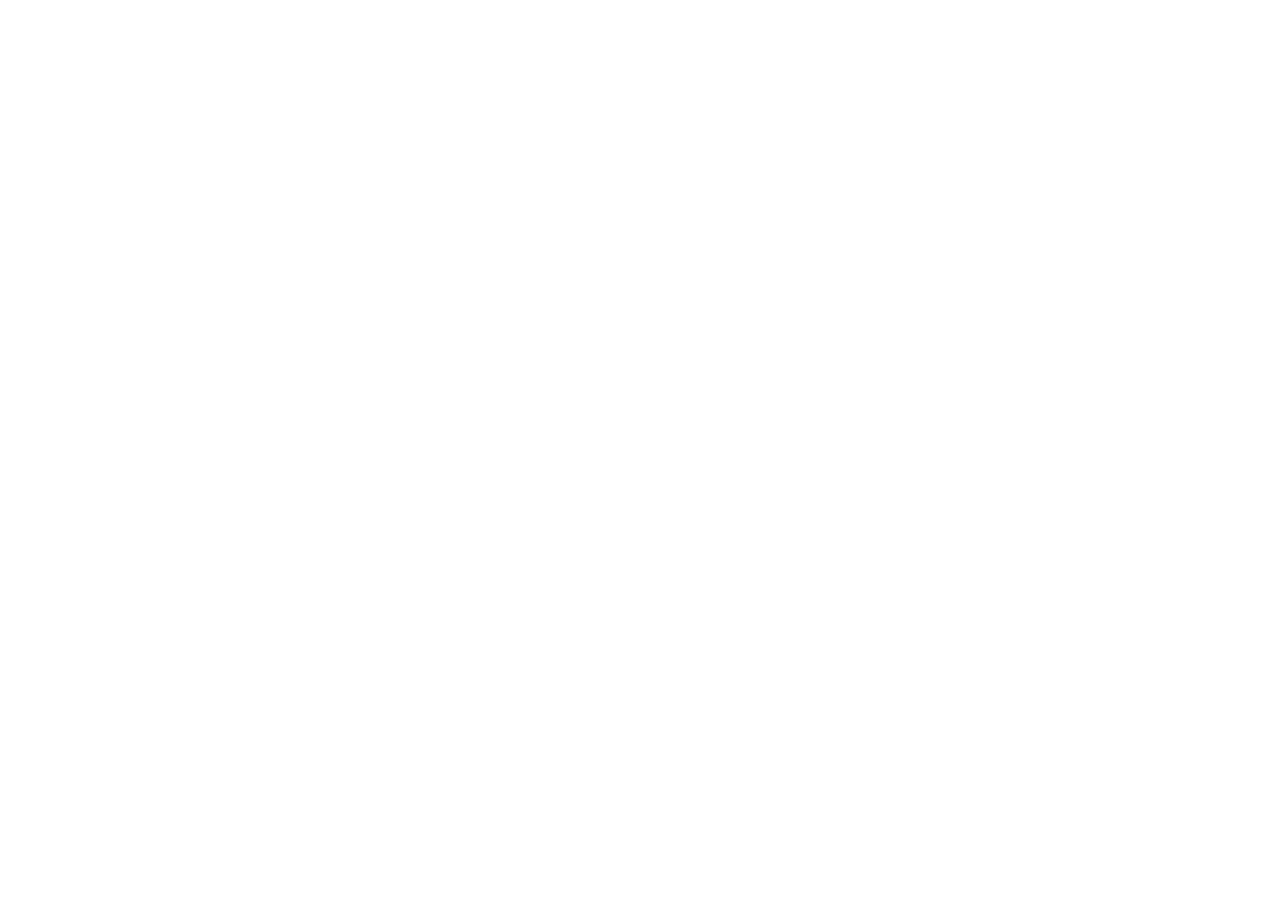
==== index.html @ 16c787e9 "made head, header, body, and footer in note and index. also picked fonts" ====
<!DOCTYPE html>
<html lang="en">
<head>
    <meta charset="UTF-8">
    <meta http-equiv="X-UA-Compatible" content="IE=edge">
    <meta name="viewport" content="width=device-width, initial-scale=1.0">
    <link rel="preconnect" href="https://fonts.googleapis.com">
    <link rel="preconnect" href="https://fonts.gstatic.com" crossorigin>
    <link href="https://fonts.googleapis.com/css2?family=IBM+Plex+Sans+Thai+Looped:wght@300&family=Merriweather:wght@300&display=swap" rel="stylesheet">
    <link rel="stylesheet" href=CSS/style.css >
    <title>Gabriel Walsh</title>
</head>






</html>
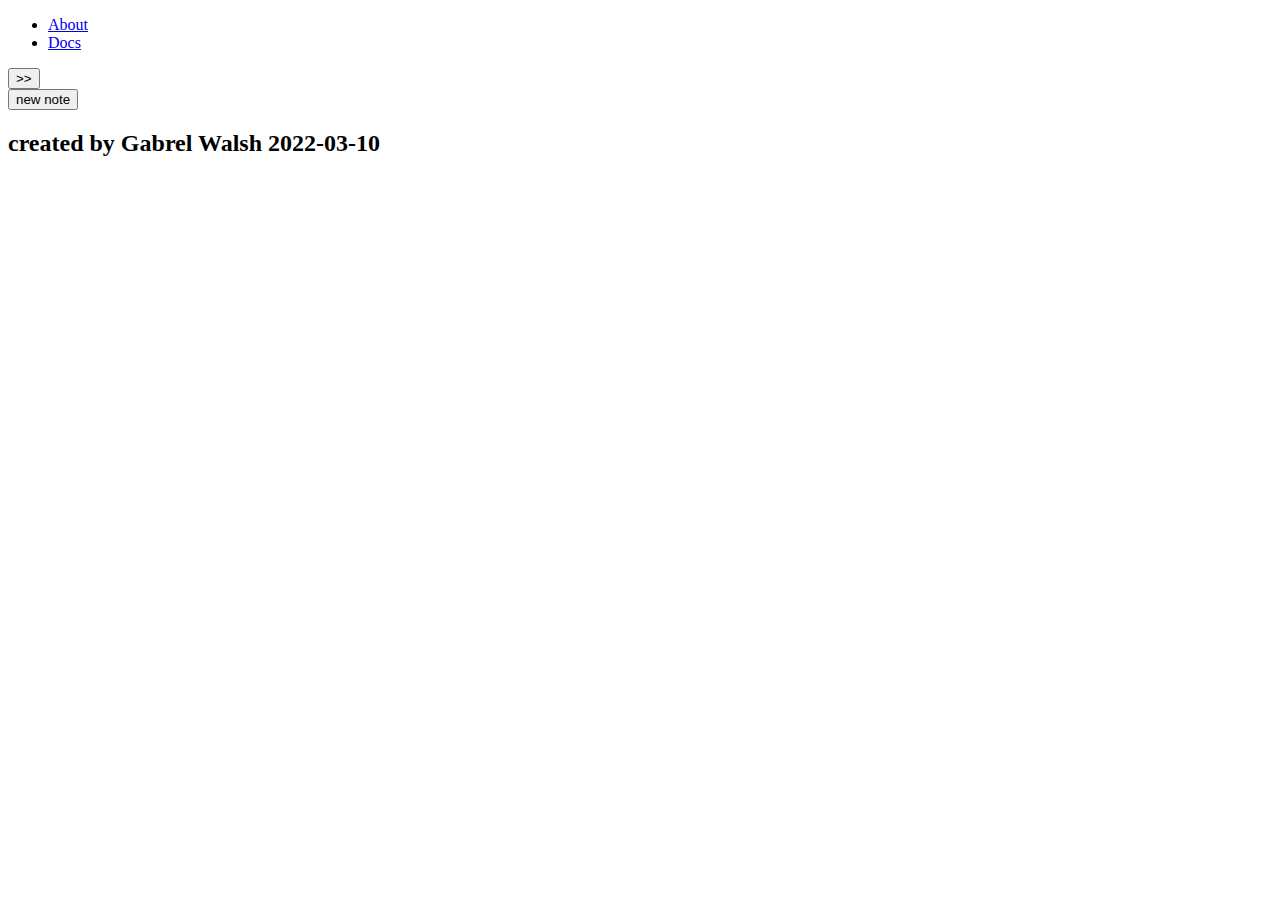
==== commit b6c27f30: "added button for slide-out menus and main button index" ====
--- a/index.html
+++ b/index.html
@@ -8,12 +8,34 @@
     <link rel="preconnect" href="https://fonts.gstatic.com" crossorigin>
     <link href="https://fonts.googleapis.com/css2?family=IBM+Plex+Sans+Thai+Looped:wght@300&family=Merriweather:wght@300&display=swap" rel="stylesheet">
     <link rel="stylesheet" href=CSS/style.css >
-    <title>Gabriel Walsh</title>
+    <title></title>
 </head>
+<header>
+    <div class="nav_contan">
+        <nav>
+            <ul class="nav_contan">
+                <li class="nava"><a href="index.html">About</a></li>
+                <li class="nava"><a href="note.html">Docs</a></li>
+            </ul>
+        </nav>
+    </div>
+    <div class="Slide">
+        <button>
+            >>
+        </button>
+    </div>
+
+</header>
+<body>
+    <div class="Main button">
+        <button>
+            new note
+        </button> 
+    </div>
 
 
-
-
-
-
+</body>
+<footer>
+    <h2>created by Gabrel Walsh 2022-03-10</h2>
+</footer>
 </html>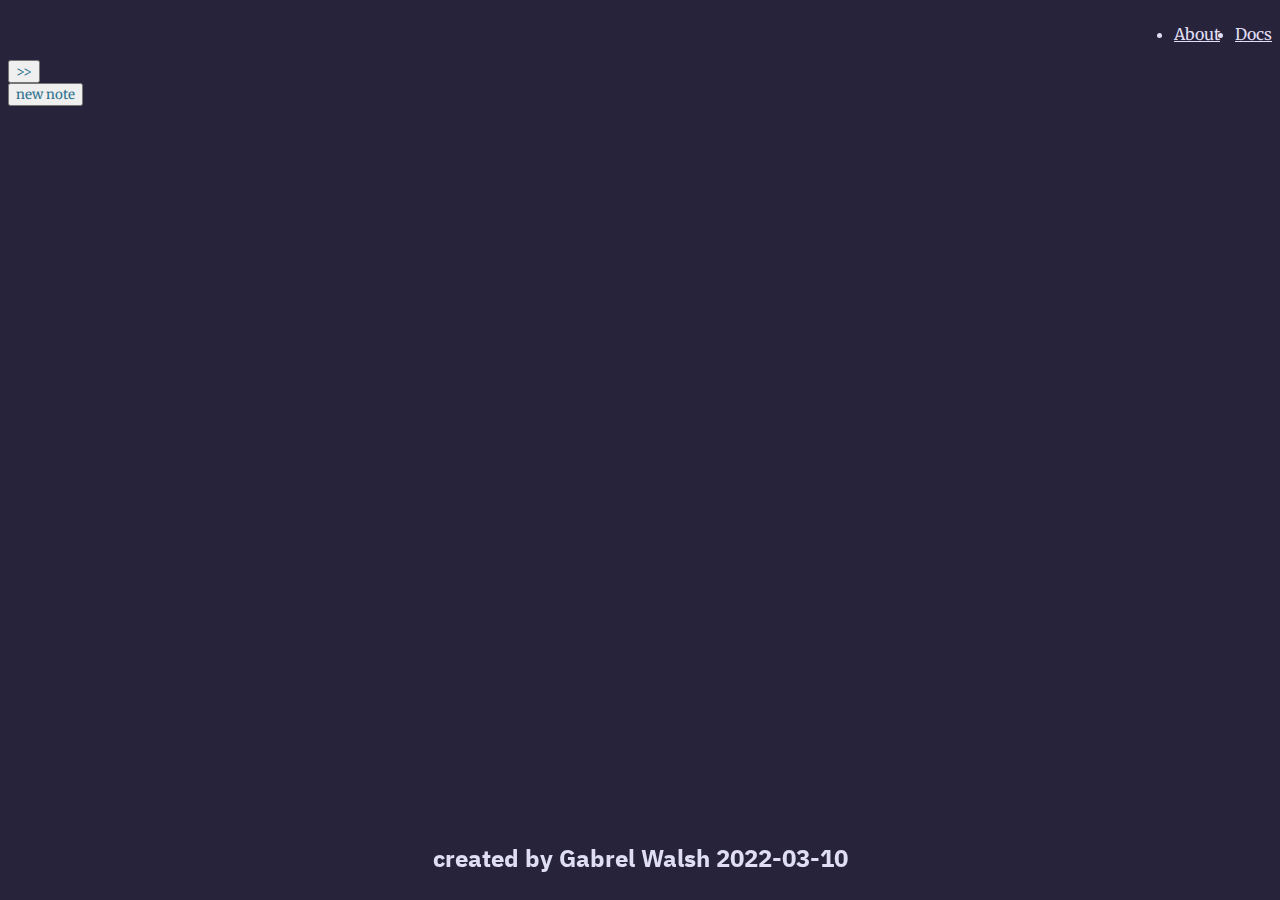
==== commit 395e6ead: "fixed footer. made side bar. fixed nav" ====
--- a/index.html
+++ b/index.html
@@ -14,8 +14,8 @@
     <div class="nav_contan">
         <nav>
             <ul class="nav_contan">
-                <li class="nava"><a href="index.html">About</a></li>
-                <li class="nava"><a href="note.html">Docs</a></li>
+                <li class="nava"><a href="index.html">About </a></li>
+                <li class="nava"><a href="note.html">Docs </a></li>
             </ul>
         </nav>
     </div>
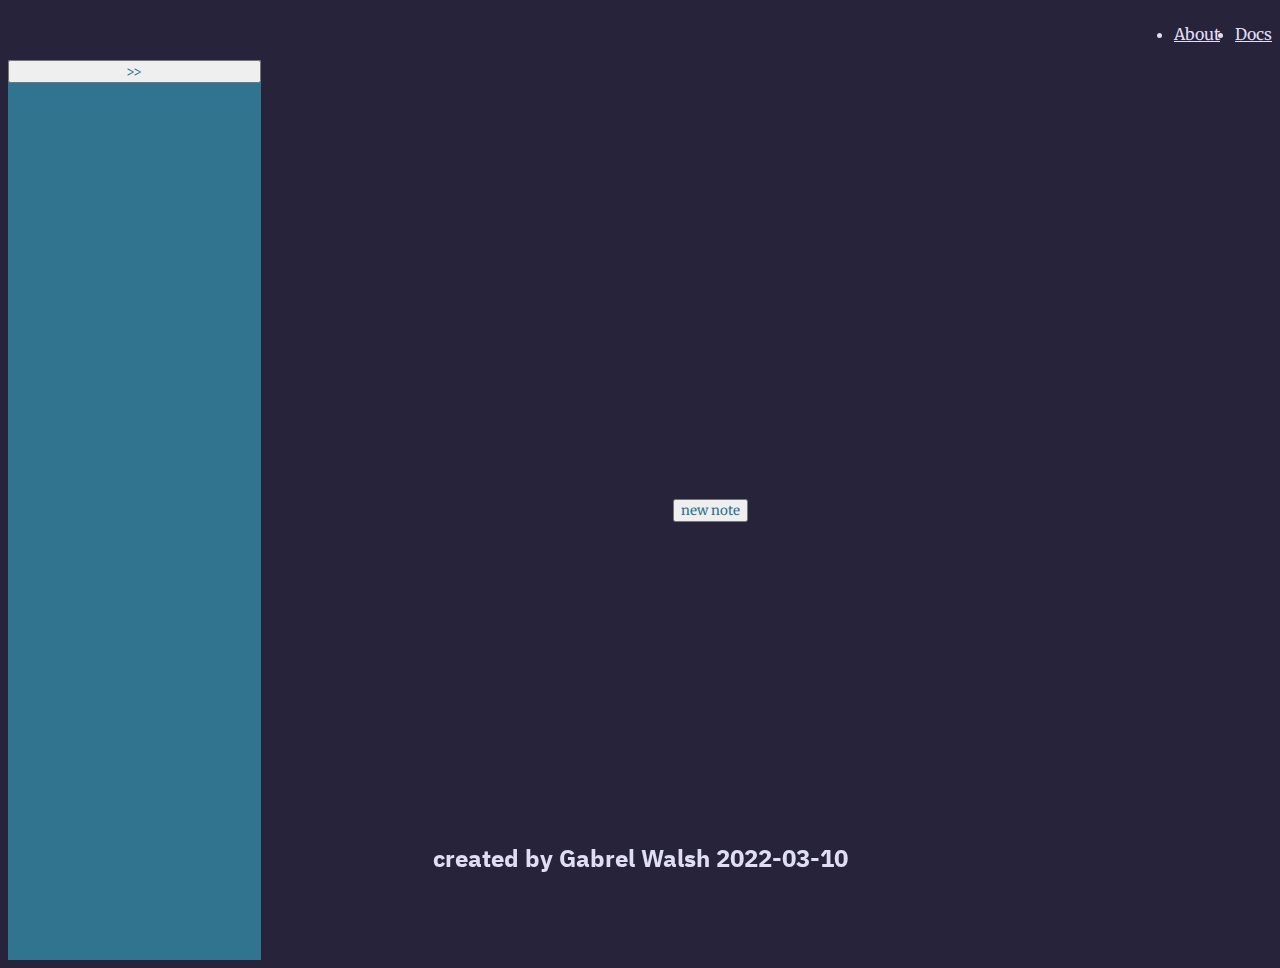
==== commit 09aaeb5f: "did the flexbox for index" ====
--- a/index.html
+++ b/index.html
@@ -19,20 +19,20 @@
             </ul>
         </nav>
     </div>
-    <div class="Slide">
-        <button>
-            >>
-        </button>
-    </div>
-
 </header>
 <body>
-    <div class="Main button">
-        <button>
-            new note
-        </button> 
+    <div class="all">
+        <div class="side_bar">
+            <button>
+                >>
+            </button>
+        </div>
+        <div class="Note">
+            <button>
+                new note
+            </button> 
+        </div>
     </div>
-
 
 </body>
 <footer>
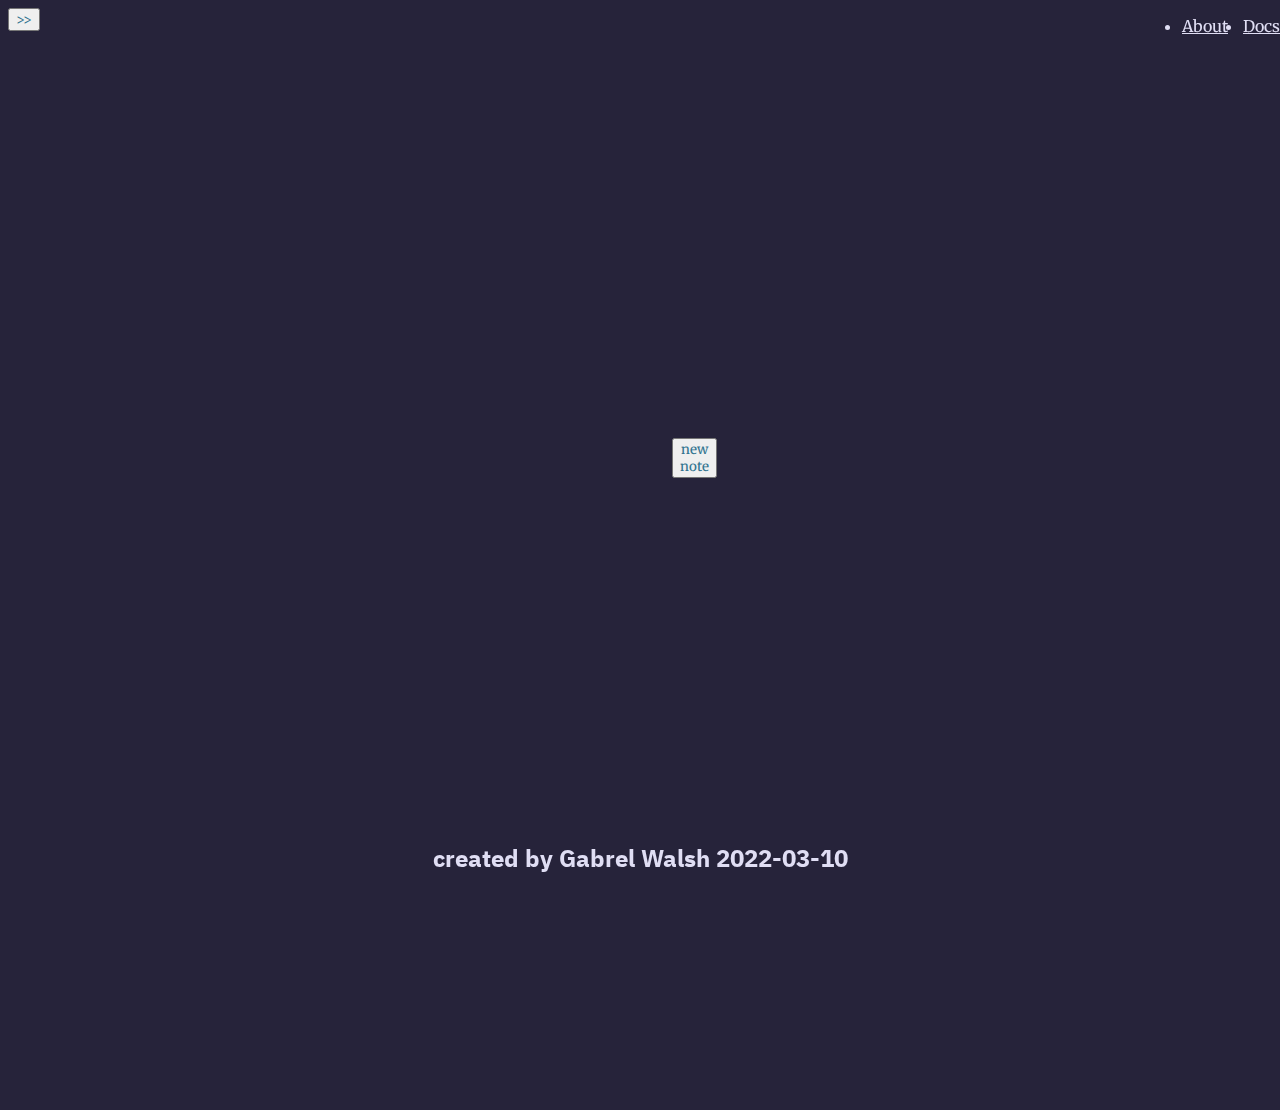
==== commit 1c021be0: "added pading to fix index new note button problum" ====
--- a/index.html
+++ b/index.html
@@ -14,20 +14,18 @@
     <div class="nav_contan">
         <nav>
             <ul class="nav_contan">
-                <li class="nava"><a href="index.html">About </a></li>
-                <li class="nava"><a href="note.html">Docs </a></li>
+                <li class="nava"><a href="">About </a></li>
+                <li class="nava"><a href="">Docs </a></li>
             </ul>
         </nav>
     </div>
 </header>
 <body>
     <div class="all">
-        <div class="side_bar">
-            <button>
-                >>
-            </button>
+        <div class="side">
+            <button>>></button>
         </div>
-        <div class="Note">
+        <div class="Note2">
             <button>
                 new note
             </button> 
